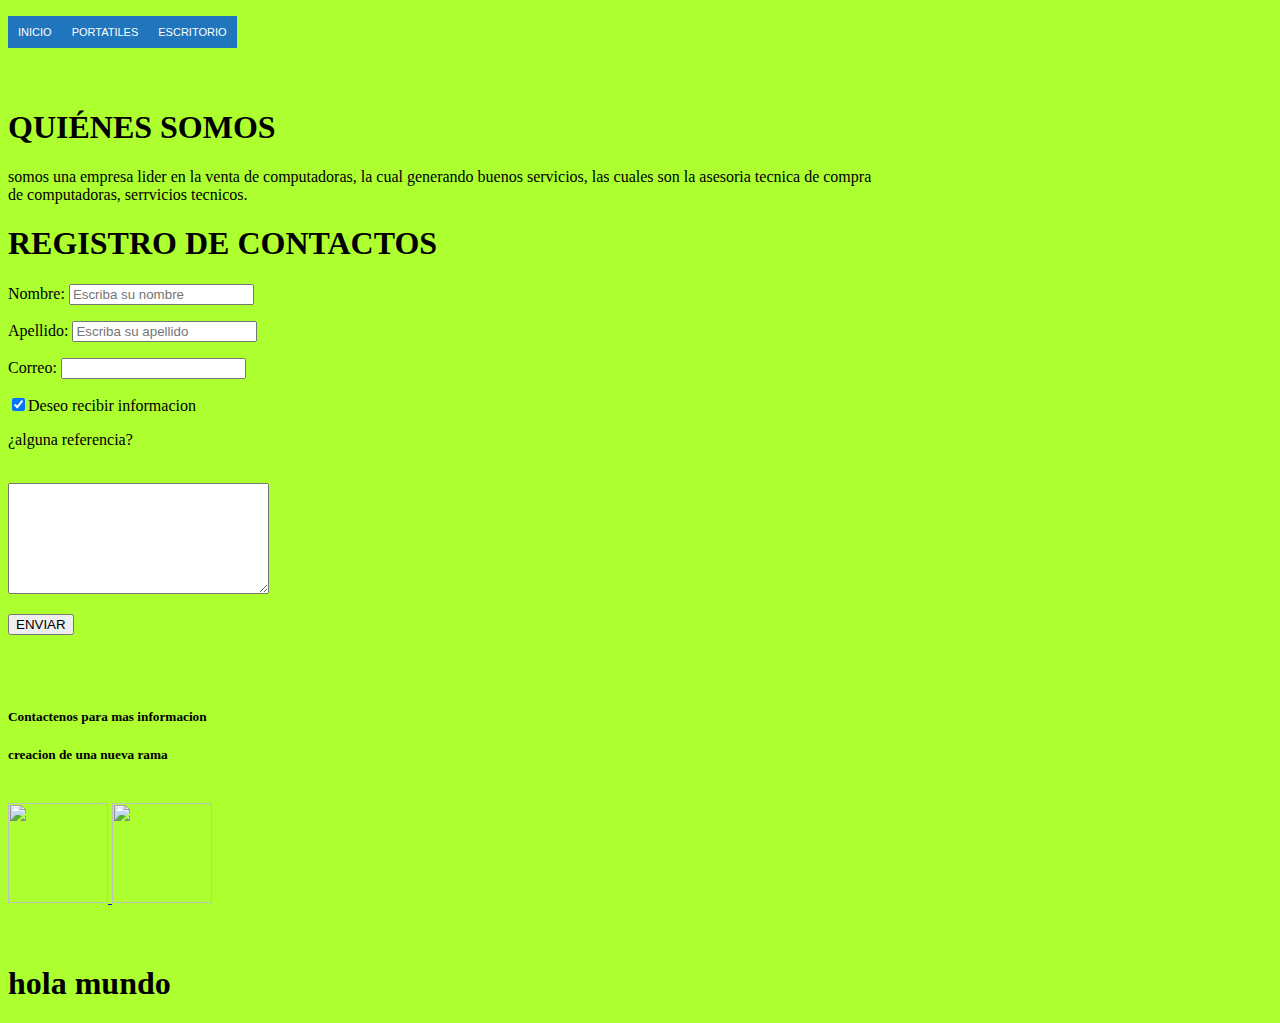
==== Index.html @ 5131586b "Repositiorio1" ====
<!DOCTYPE html>
<html lang = "Es">

<head>
    <meta charset="UTF-8"/>
        <title>Primer parcial</title>
    <link rel ="stylesheet" href="Scc/Estilo.css">

</head>


<body style="background-color:greenyellow;">

   
<ul id= "boton">
    <li>
    <a href="Index.html"> INICIO </a>
    </li>

    <li>
        <a href="Portatiles.html"> PORTATILES </a>
            </li>

            <li>
                <a href="Escrititorio.html">ESCRITORIO</a>
            </li>
</ul>




<br>

<br>

<br>

<br>
<h1>QUIÉNES SOMOS</h1>
<p> 
    somos una empresa lider en la venta de computadoras, la cual generando buenos servicios, las cuales son la asesoria tecnica de compra<br>
    de computadoras, serrvicios tecnicos.<br>
   
</p>
<h1>REGISTRO DE CONTACTOS</h1>
<form action="" method="get">
    <p>
        Nombre: <input type="text" name="Nombre" maxlength="50" placeholder="Escriba su nombre">
        </p>
    <p>
        Apellido: <input type="text" name="Apellido" maxlength="50"  placeholder="Escriba su apellido">
         </p>
     <p>
        Correo: <input type="text" name="Correo" maxlength="100">
     </p>
     <p>
                <input type="checkbox" name="info" checked="checked">Deseo recibir informacion

    <p> 
        ¿alguna referencia?
    </p>
                <br><textarea id="message" class="input" name="message" rows="7" cols="30"></textarea>
             <span id="message_validation" class="error_message"></span>
     </div>
     </p>
     <p>
                <input type="submit" value="ENVIAR" >
</form>


<br>
<br>
<h5>Contactenos para mas informacion </5h>
</h5>
<h5> creacion de una nueva rama</h5>
<br>


<a href="https://api.whatsapp.com/send?phone=50249647515"> 
    <img src="https://th.bing.com/th/id/R.887afb2e0997a600d81f8cf71282db50?rik=BCHaZqJC0j6MnQ&riu=http%3a%2f%2f1000marcas.net%2fwp-content%2fuploads%2f2019%2f11%2fWhatsApp-logo.png&ehk=jbnueRXVR4%2bvDdeMLKtu1oVEZuXz87WbqufHzxaE6hg%3d&risl=&pid=ImgRaw&r=0" width="100px" height="100px">
</a>
<a href="https://es-la.facebook.com/">
<img src=" https://th.bing.com/th/id/OIP.GjhBNzf0aJlNjDMTsuc0IwHaHa?pid=ImgDet&rs=1" width="100px" height="100px">
</a>




<br>
<br>
<br>

<h1>hola mundo </h1>
</body>

</html>
---- Scc/Estilo.css ----
#boton{
    padding: 0;
   
}

#boton li{
display: inline;

}

#boton li a {
    font-family: Arial;
    font-size:11px;
    text-decoration: none;
    float:left;
    padding: 10px;
    background-color: #2175bc;
    color: #fff;
}

#boton li a:hover {
    background-color: #2586d7;
    margin-top:-2px;
    padding-bottom:12px;
    }

    body{
background: 	#FAF0E6;

    }

#slider{
position: relative;
box-shadow: 0 4px 8px 0 lightblue;
height: 80px;
width: 100%;
}


/*prubea de cuadros mamalonas
*/
div.Album{
    margin: 10px 20px;
    box-shadow: 0 4px 8px 0 #008000, 0 6px 20px 0 rgba(0,0,0,0.19);
    float: left;
    width: 350px;
}

div.Album img{
    width: 100%;
    height: 200px ;
}
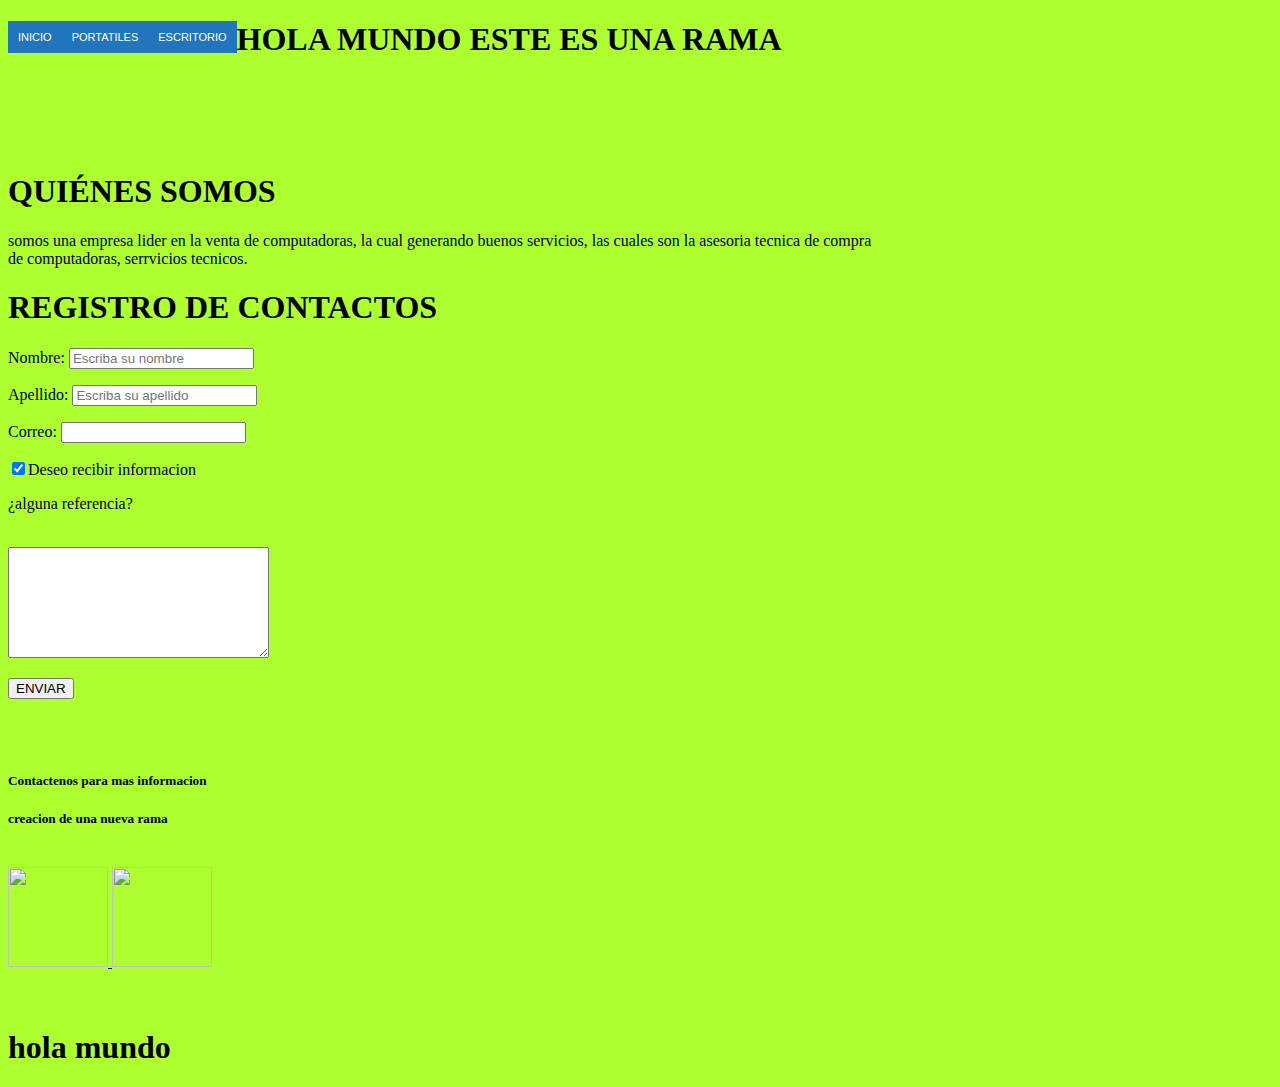
==== commit 5d1882e0: "Version1-rama1" ====
--- a/Index.html
+++ b/Index.html
@@ -23,6 +23,7 @@
 
             <li>
                 <a href="Escrititorio.html">ESCRITORIO</a>
+                <h1> HOLA MUNDO ESTE ES UNA RAMA</h1>
             </li>
 </ul>
 
